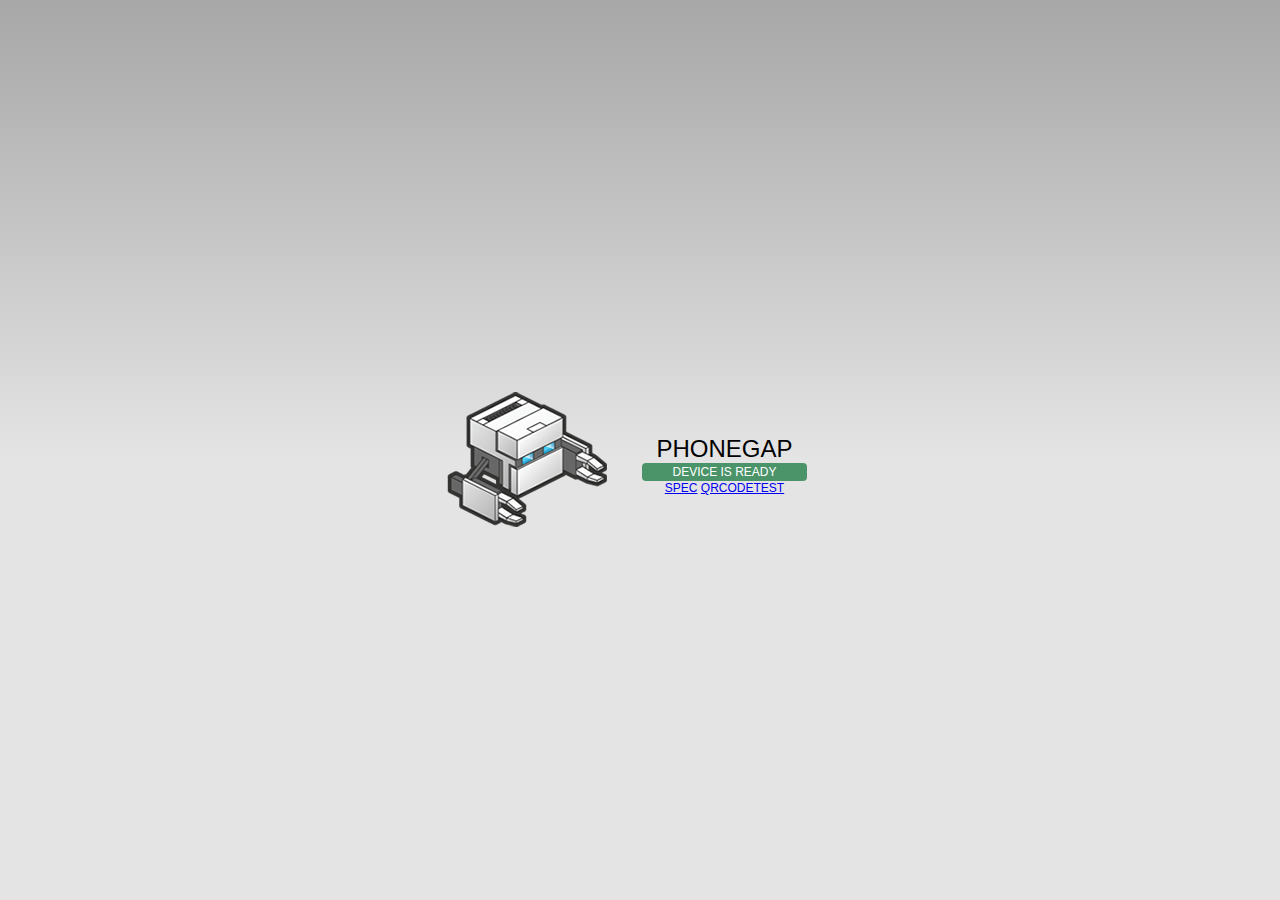
==== platforms/android/assets/www/index.html @ 2355ffbe "Barcodescanner" ====
<!DOCTYPE html>
<!--
    Copyright (c) 2012-2014 Adobe Systems Incorporated. All rights reserved.

    Licensed to the Apache Software Foundation (ASF) under one
    or more contributor license agreements.  See the NOTICE file
    distributed with this work for additional information
    regarding copyright ownership.  The ASF licenses this file
    to you under the Apache License, Version 2.0 (the
    "License"); you may not use this file except in compliance
    with the License.  You may obtain a copy of the License at

    http://www.apache.org/licenses/LICENSE-2.0

    Unless required by applicable law or agreed to in writing,
    software distributed under the License is distributed on an
    "AS IS" BASIS, WITHOUT WARRANTIES OR CONDITIONS OF ANY
     KIND, either express or implied.  See the License for the
    specific language governing permissions and limitations
    under the License.
-->
<html>
    <head>
        <meta charset="utf-8" />
        <meta name="format-detection" content="telephone=no" />
        <meta name="msapplication-tap-highlight" content="no" />
        <!-- WARNING: for iOS 7, remove the width=device-width and height=device-height attributes. See https://issues.apache.org/jira/browse/CB-4323 -->
        <meta name="viewport" content="user-scalable=no, initial-scale=1, maximum-scale=1, minimum-scale=1, width=device-width, height=device-height, target-densitydpi=device-dpi" />
        <link rel="stylesheet" type="text/css" href="css/index.css" />
        <title>Hello World</title>
    </head>
    <body>
        <div class="app">
            <h1>PhoneGap</h1>
            <div id="deviceready" class="blink">
                <p class="event listening">Connecting to Device</p>
                <p class="event received">Device is Ready</p>
            </div>
            <a href="spec.html">Spec</a>
            <a href="qrtest.html">QRcodetest</a>
        </div>
        <script type="text/javascript" src="cordova.js"></script>
        <script type="text/javascript" src="js/index.js"></script>
        <script type="text/javascript">
            app.initialize();
        </script>
    </body>
</html>
---- platforms/android/assets/www/css/index.css ----
/*
 * Licensed to the Apache Software Foundation (ASF) under one
 * or more contributor license agreements.  See the NOTICE file
 * distributed with this work for additional information
 * regarding copyright ownership.  The ASF licenses this file
 * to you under the Apache License, Version 2.0 (the
 * "License"); you may not use this file except in compliance
 * with the License.  You may obtain a copy of the License at
 *
 * http://www.apache.org/licenses/LICENSE-2.0
 *
 * Unless required by applicable law or agreed to in writing,
 * software distributed under the License is distributed on an
 * "AS IS" BASIS, WITHOUT WARRANTIES OR CONDITIONS OF ANY
 * KIND, either express or implied.  See the License for the
 * specific language governing permissions and limitations
 * under the License.
 */
* {
    -webkit-tap-highlight-color: rgba(0,0,0,0); /* make transparent link selection, adjust last value opacity 0 to 1.0 */
}

body {
    -webkit-touch-callout: none;                /* prevent callout to copy image, etc when tap to hold */
    -webkit-text-size-adjust: none;             /* prevent webkit from resizing text to fit */
    -webkit-user-select: none;                  /* prevent copy paste, to allow, change 'none' to 'text' */
    background-color:#E4E4E4;
    background-image:linear-gradient(top, #A7A7A7 0%, #E4E4E4 51%);
    background-image:-webkit-linear-gradient(top, #A7A7A7 0%, #E4E4E4 51%);
    background-image:-ms-linear-gradient(top, #A7A7A7 0%, #E4E4E4 51%);
    background-image:-webkit-gradient(
        linear,
        left top,
        left bottom,
        color-stop(0, #A7A7A7),
        color-stop(0.51, #E4E4E4)
    );
    background-attachment:fixed;
    font-family:'HelveticaNeue-Light', 'HelveticaNeue', Helvetica, Arial, sans-serif;
    font-size:12px;
    height:100%;
    margin:0px;
    padding:0px;
    text-transform:uppercase;
    width:100%;
}

/* Portrait layout (default) */
.app {
    background:url(../img/logo.png) no-repeat center top; /* 170px x 200px */
    position:absolute;             /* position in the center of the screen */
    left:50%;
    top:50%;
    height:50px;                   /* text area height */
    width:225px;                   /* text area width */
    text-align:center;
    padding:180px 0px 0px 0px;     /* image height is 200px (bottom 20px are overlapped with text) */
    margin:-115px 0px 0px -112px;  /* offset vertical: half of image height and text area height */
                                   /* offset horizontal: half of text area width */
}

/* Landscape layout (with min-width) */
@media screen and (min-aspect-ratio: 1/1) and (min-width:400px) {
    .app {
        background-position:left center;
        padding:75px 0px 75px 170px;  /* padding-top + padding-bottom + text area = image height */
        margin:-90px 0px 0px -198px;  /* offset vertical: half of image height */
                                      /* offset horizontal: half of image width and text area width */
    }
}

h1 {
    font-size:24px;
    font-weight:normal;
    margin:0px;
    overflow:visible;
    padding:0px;
    text-align:center;
}

.event {
    border-radius:4px;
    -webkit-border-radius:4px;
    color:#FFFFFF;
    font-size:12px;
    margin:0px 30px;
    padding:2px 0px;
}

.event.listening {
    background-color:#333333;
    display:block;
}

.event.received {
    background-color:#4B946A;
    display:none;
}

@keyframes fade {
    from { opacity: 1.0; }
    50% { opacity: 0.4; }
    to { opacity: 1.0; }
}
 
@-webkit-keyframes fade {
    from { opacity: 1.0; }
    50% { opacity: 0.4; }
    to { opacity: 1.0; }
}
 
.blink {
    animation:fade 3000ms infinite;
    -webkit-animation:fade 3000ms infinite;
}
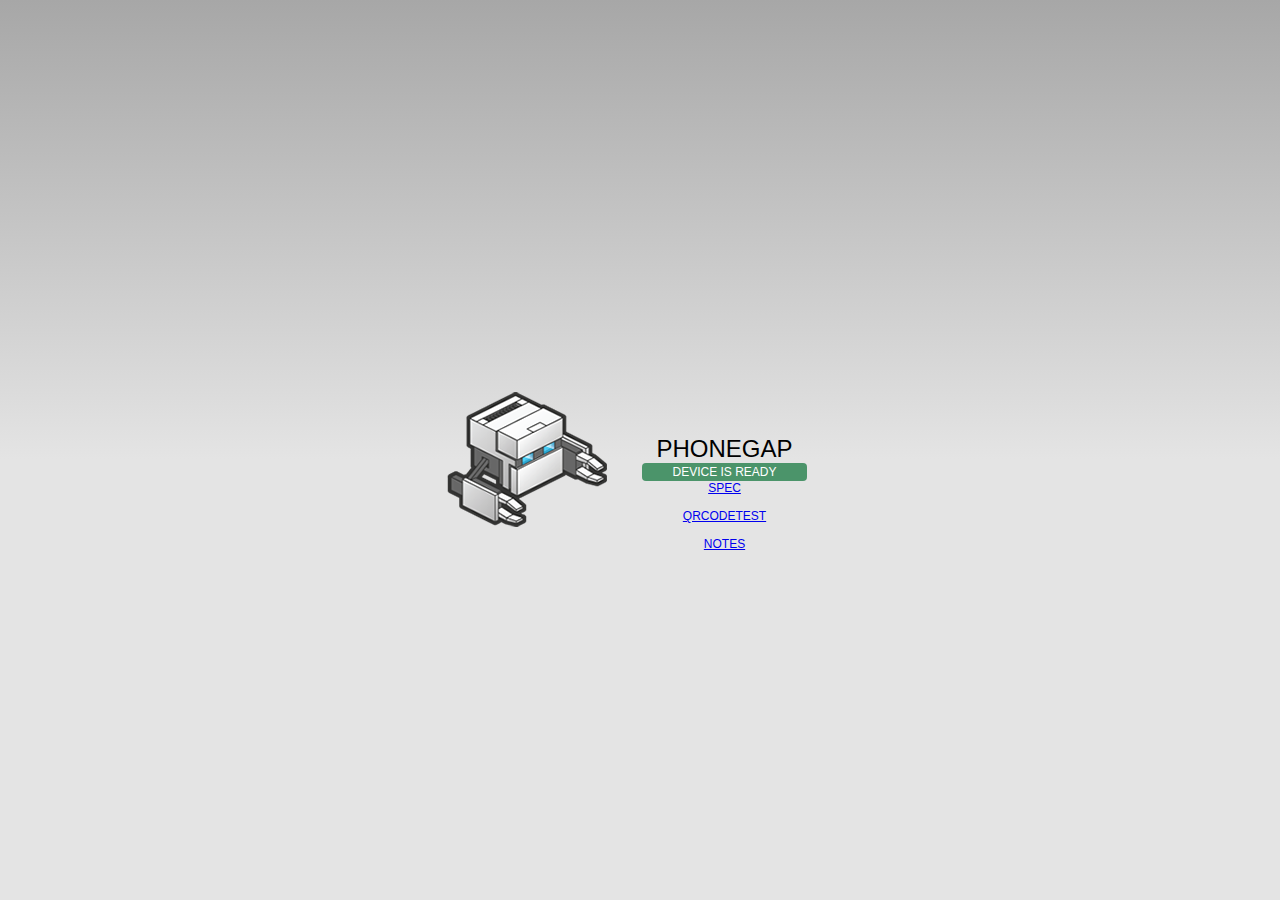
==== commit 91dfc128: "Barcodescanner" ====
--- a/platforms/android/assets/www/index.html
+++ b/platforms/android/assets/www/index.html
@@ -37,7 +37,10 @@
                 <p class="event received">Device is Ready</p>
             </div>
             <a href="spec.html">Spec</a>
+            <br /><br />
             <a href="qrtest.html">QRcodetest</a>
+            <br /><br />
+            <a href="notes.html">Notes</a>
         </div>
         <script type="text/javascript" src="cordova.js"></script>
         <script type="text/javascript" src="js/index.js"></script>
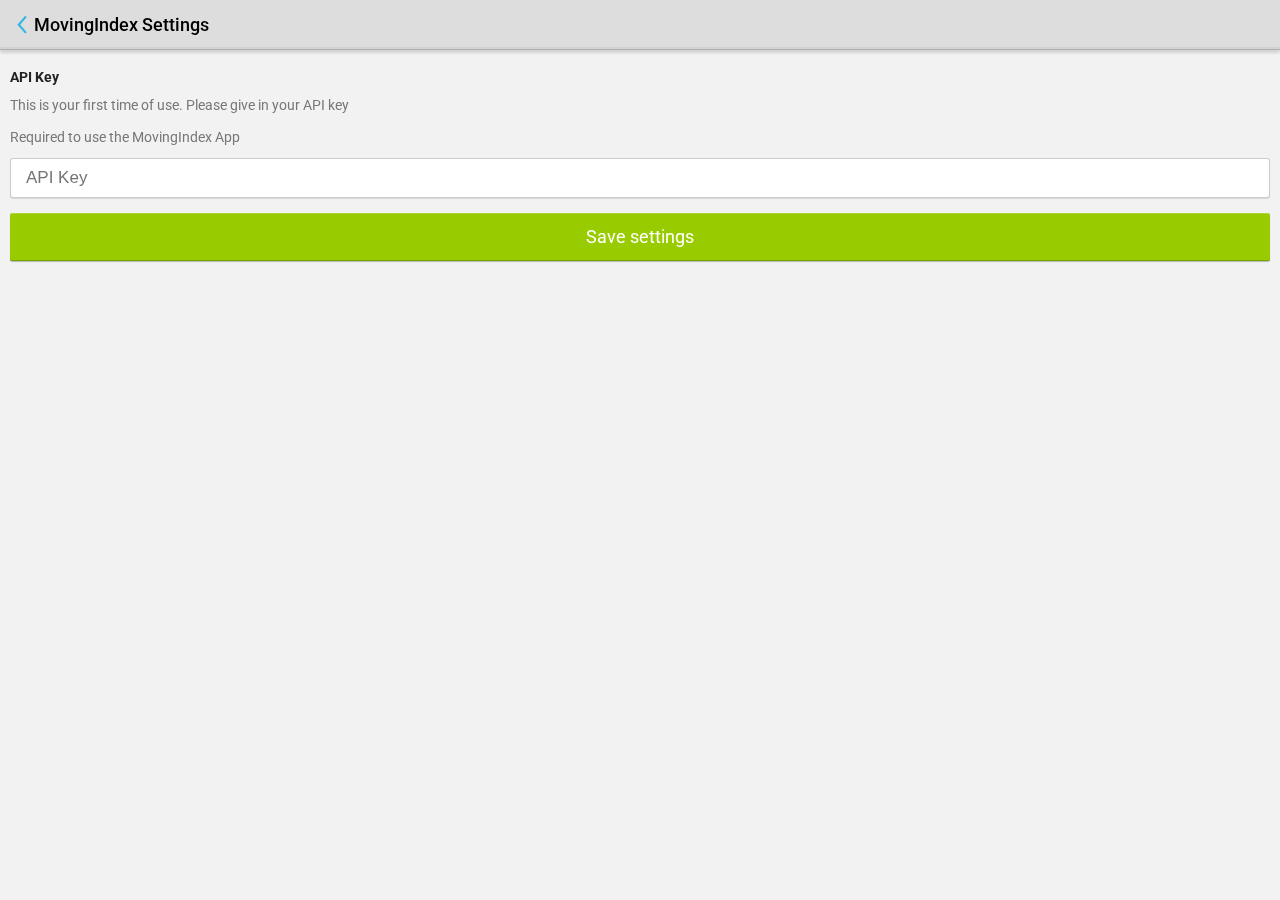
==== commit b0c76fb5: "New JS" ====
--- a/platforms/android/assets/www/index.html
+++ b/platforms/android/assets/www/index.html
@@ -1,51 +1,160 @@
 <!DOCTYPE html>
-<!--
-    Copyright (c) 2012-2014 Adobe Systems Incorporated. All rights reserved.
+<html>
+<head>
+    <meta charset="utf-8">
+    <title>MovingIndex</title>
+    <meta name="viewport" content="initial-scale=1, maximum-scale=1, user-scalable=no, minimal-ui">
+    <meta name="apple-mobile-web-app-capable" content="yes">
+    <meta name="apple-mobile-web-app-status-bar-style" content="black">
 
-    Licensed to the Apache Software Foundation (ASF) under one
-    or more contributor license agreements.  See the NOTICE file
-    distributed with this work for additional information
-    regarding copyright ownership.  The ASF licenses this file
-    to you under the Apache License, Version 2.0 (the
-    "License"); you may not use this file except in compliance
-    with the License.  You may obtain a copy of the License at
+    <!-- Roboto -->
+    <link rel="stylesheet" href="//fonts.googleapis.com/css?family=Roboto:400,500,700">
 
-    http://www.apache.org/licenses/LICENSE-2.0
+    <link rel="stylesheet" href="css/ratchet.min.css">
+    <link rel="stylesheet" href="css/ratchet-theme-android.min.css">
+    <link rel="stylesheet" href="css/app.css">
 
-    Unless required by applicable law or agreed to in writing,
-    software distributed under the License is distributed on an
-    "AS IS" BASIS, WITHOUT WARRANTIES OR CONDITIONS OF ANY
-     KIND, either express or implied.  See the License for the
-    specific language governing permissions and limitations
-    under the License.
--->
-<html>
-    <head>
-        <meta charset="utf-8" />
-        <meta name="format-detection" content="telephone=no" />
-        <meta name="msapplication-tap-highlight" content="no" />
-        <!-- WARNING: for iOS 7, remove the width=device-width and height=device-height attributes. See https://issues.apache.org/jira/browse/CB-4323 -->
-        <meta name="viewport" content="user-scalable=no, initial-scale=1, maximum-scale=1, minimum-scale=1, width=device-width, height=device-height, target-densitydpi=device-dpi" />
-        <link rel="stylesheet" type="text/css" href="css/index.css" />
-        <title>Hello World</title>
-    </head>
-    <body>
-        <div class="app">
-            <h1>PhoneGap</h1>
-            <div id="deviceready" class="blink">
-                <p class="event listening">Connecting to Device</p>
-                <p class="event received">Device is Ready</p>
-            </div>
-            <a href="spec.html">Spec</a>
-            <br /><br />
-            <a href="qrtest.html">QRcodetest</a>
-            <br /><br />
-            <a href="notes.html">Notes</a>
-        </div>
-        <script type="text/javascript" src="cordova.js"></script>
-        <script type="text/javascript" src="js/index.js"></script>
-        <script type="text/javascript">
-            app.initialize();
-        </script>
-    </body>
+
+    <script src="js/ratchet.min.js"></script>
+    <script src="js/jquery-2.1.3.min.js"></script>
+    <script type="text/javascript" src="cordova.js"></script>
+
+</head>
+<body>
+<header class="bar bar-nav">
+    <a class="icon icon-compose pull-right" href="new.html"></a>
+    <h1 class="title">
+        <span class="icon icon-movingindex"></span>
+        MovingIndex
+    </h1>
+</header>
+
+<div class="content">
+
+    <ul class="table-view" id="list_of_events">
+        <li class="table-view-cell media" id="scan_option">
+            <a class="navigate-right"  onclick="scanCode();" data-ignore="push">
+                <span class="media-object pull-left icon icon-code"></span>
+                <div class="media-body">
+                    Scan QR code
+                </div>
+            </a>
+        </li>
+        <li class="table-view-cell media" id="settings_option">
+            <a class="navigate-right" href="#settingsModal">
+                <span class="media-object pull-left icon icon-gear"></span>
+                <div class="media-body">
+                    Settings
+                </div>
+            </a>
+        </li>
+    </ul>
+</div>
+
+<!-- Settings modal -->
+<div id="settingsModal" class="modal">
+    <header class="bar bar-nav">
+        <a class="icon icon-left pull-left" href="#settingsModal"></a>
+        <h1 class="title">MovingIndex Settings</h1>
+    </header>
+
+    <div class="content">
+        <form class="content-padded">
+            <h5>API Key</h5>
+            <p id="apikeyreq" style="display: none;">This is your first time of use. Please give in your API key</p>
+            <p>Required to use the MovingIndex App</p>
+            <input type="text" placeholder="API Key" id="settings_apikey">
+            <a class="btn btn-positive btn-block" id="savesettings">Save settings</a>
+        </form>
+    </div>
+</div><!-- /.modal -->
+
+
+
+
+
+
+<!-- Compose modal -->
+<div id="scanResultsModal" class="modal">
+    <header class="bar bar-nav">
+        <a class="icon icon-left pull-left" href="#scanResultsModal"></a>
+        <h1 class="title">MovingIndex Svcan Results</h1>
+    </header>
+
+    <div class="content">
+        <form class="content-padded">
+            <div id="qresults"></div>
+        </form>
+    </div>
+</div><!-- /.modal -->
+
+<script type="text/javascript" src="js/index.js"></script>
+<script type="text/javascript">
+    app.initialize();
+
+
+
+    var scanSuccess = function(result) {
+        var textFormats = "QR_CODE DATA_MATRIX";
+        var productFormats = "UPC_E UPC_A EAN_8 EAN_13";
+
+        if (result.cancelled) {
+            return;
+        }
+        //alert("Scanned Code: " + result.text + ". Format: " + result.format);
+
+        $('#qresults').html("Scanned Code: " + result.text + ". Format: " + result.format);
+        $('#scanResultsModal').addClass('active');
+
+        if (textFormats.match(result.format)) {
+            var scanVal = result.text;
+            if (scanVal.indexOf("http") === 0) {
+                navigator.notification.confirm(
+                        '(1) Open in Browser\n(2) Cancel',
+                        function (b) {
+                            if (b === 1) {
+                                window.plugins.childBrowser.openExternal(scanVal);
+                            }
+                        },
+                        result.text,
+                        '1, 2'
+                );
+            } else {
+                navigator.notification.alert(
+                        result.text,
+                        function (){},
+                        'Scan Value:',
+                        'Done'
+                );
+            }
+        } else if (productFormats.match(result.format)) {
+            //alert("Found Product Code: " + result.text  + ". Format: " + result.format);
+            navigator.notification.confirm(
+                    '(1) Look Up Product\n(2) Cancel',
+                    function (b) {
+                        if (b === 1) {
+                            // This is an example url with query - substitute your own here
+                            var searchUrl = "http://example.com/urserver/search.pl?q=" + result.text;
+                            window.plugins.childBrowser.showWebPage(searchUrl);
+                        }
+                    },
+                    result.text,
+                    '1, 2'
+            );
+        } else {
+            alert("Scan format : " + result.format +
+            " not supported. Scan value: " + result.text);
+        }
+    };
+
+    var scanCode = function() {
+        cordova.plugins.barcodeScanner.scan(
+        scanSuccess,
+        function(error) {
+            alert("Scan failed: " + error);
+        });
+    };
+</script>
+
+</body>
 </html>
--- a/platforms/android/assets/www/css/ratchet.min.css
+++ b/platforms/android/assets/www/css/ratchet.min.css
@@ -0,0 +1,9 @@
+/*!
+ * =====================================================
+ * Ratchet v2.0.2 (http://goratchet.com)
+ * Copyright 2014 Connor Sears
+ * Licensed under MIT (https://github.com/twbs/ratchet/blob/master/LICENSE)
+ *
+ * v2.0.2 designed by @connors.
+ * =====================================================
+ *//*! normalize.css v3.0.1 | MIT License | git.io/normalize */html{font-family:sans-serif;-webkit-text-size-adjust:100%;-ms-text-size-adjust:100%}body{margin:0}article,aside,details,figcaption,figure,footer,header,hgroup,main,nav,section,summary{display:block}audio,canvas,progress,video{display:inline-block;vertical-align:baseline}audio:not([controls]){display:none;height:0}[hidden],template{display:none}a{background:0 0}a:active,a:hover{outline:0}abbr[title]{border-bottom:1px dotted}b,strong{font-weight:700}dfn{font-style:italic}h1{margin:.67em 0}mark{color:#000;background:#ff0}small{font-size:80%}sub,sup{position:relative;font-size:75%;line-height:0;vertical-align:baseline}sup{top:-.5em}sub{bottom:-.25em}img{border:0}svg:not(:root){overflow:hidden}figure{margin:1em 40px}hr{height:0;-moz-box-sizing:content-box;box-sizing:content-box}pre{overflow:auto}code,kbd,pre,samp{font-family:monospace,monospace;font-size:1em}button,input,optgroup,select,textarea{margin:0;font:inherit;color:inherit}button{overflow:visible}button,select{text-transform:none}button,html input[type=button],input[type=reset],input[type=submit]{-webkit-appearance:button;cursor:pointer}button[disabled],html input[disabled]{cursor:default}button::-moz-focus-inner,input::-moz-focus-inner{padding:0;border:0}input{line-height:normal}input[type=checkbox],input[type=radio]{box-sizing:border-box;padding:0}input[type=number]::-webkit-inner-spin-button,input[type=number]::-webkit-outer-spin-button{height:auto}input[type=search]::-webkit-search-cancel-button,input[type=search]::-webkit-search-decoration{-webkit-appearance:none}fieldset{padding:.35em .625em .75em;margin:0 2px;border:1px solid silver}legend{padding:0;border:0}textarea{overflow:auto}optgroup{font-weight:700}table{border-spacing:0;border-collapse:collapse}td,th{padding:0}*{-webkit-box-sizing:border-box;-moz-box-sizing:border-box;box-sizing:border-box}body{position:fixed;top:0;right:0;bottom:0;left:0;font-family:"Helvetica Neue",Helvetica,sans-serif;font-size:17px;line-height:21px;color:#000;background-color:#fff}a{color:#428bca;text-decoration:none;-webkit-tap-highlight-color:transparent}a:active{color:#3071a9}.content{position:absolute;top:0;right:0;bottom:0;left:0;overflow:auto;-webkit-overflow-scrolling:touch;background-color:#fff}.content>*{-webkit-transform:translateZ(0);-ms-transform:translateZ(0);transform:translateZ(0)}.bar-nav~.content{padding-top:44px}.bar-header-secondary~.content{padding-top:88px}.bar-footer~.content{padding-bottom:44px}.bar-footer-secondary~.content{padding-bottom:88px}.bar-tab~.content{padding-bottom:50px}.bar-footer-secondary-tab~.content{padding-bottom:94px}.content-padded{margin:10px}.pull-left{float:left}.pull-right{float:right}.clearfix:after,.clearfix:before{display:table;content:" "}.clearfix:after{clear:both}h1,h2,h3,h4,h5,h6{margin-top:0;margin-bottom:10px;line-height:1}.h1,h1{font-size:36px}.h2,h2{font-size:30px}.h3,h3{font-size:24px}.h4,h4{font-size:18px}.h5,h5{margin-top:20px;font-size:14px}.h6,h6{margin-top:20px;font-size:12px}p{margin-top:0;margin-bottom:10px;font-size:14px;color:#777}.btn{position:relative;display:inline-block;padding:6px 8px 7px;margin-bottom:0;font-size:12px;font-weight:400;line-height:1;color:#333;text-align:center;white-space:nowrap;vertical-align:top;cursor:pointer;background-color:#fff;border:1px solid #ccc;border-radius:3px}.btn.active,.btn:active{color:inherit;background-color:#ccc}.btn.disabled,.btn:disabled{opacity:.6}.btn-primary{color:#fff;background-color:#428bca;border:1px solid #428bca}.btn-primary.active,.btn-primary:active{color:#fff;background-color:#3071a9;border:1px solid #3071a9}.btn-positive{color:#fff;background-color:#5cb85c;border:1px solid #5cb85c}.btn-positive.active,.btn-positive:active{color:#fff;background-color:#449d44;border:1px solid #449d44}.btn-negative{color:#fff;background-color:#d9534f;border:1px solid #d9534f}.btn-negative.active,.btn-negative:active{color:#fff;background-color:#c9302c;border:1px solid #c9302c}.btn-outlined{background-color:transparent}.btn-outlined.btn-primary{color:#428bca}.btn-outlined.btn-positive{color:#5cb85c}.btn-outlined.btn-negative{color:#d9534f}.btn-outlined.btn-negative:active,.btn-outlined.btn-positive:active,.btn-outlined.btn-primary:active{color:#fff}.btn-link{padding-top:6px;padding-bottom:6px;color:#428bca;background-color:transparent;border:0}.btn-link.active,.btn-link:active{color:#3071a9;background-color:transparent}.btn-block{display:block;width:100%;padding:15px 0;margin-bottom:10px;font-size:18px}input[type=button],input[type=reset],input[type=submit]{width:100%}.btn .badge{margin:-2px -4px -2px 4px;font-size:12px;background-color:rgba(0,0,0,.15)}.btn .badge-inverted,.btn:active .badge-inverted{background-color:transparent}.btn-negative:active .badge-inverted,.btn-positive:active .badge-inverted,.btn-primary:active .badge-inverted{color:#fff}.btn-block .badge{position:absolute;right:0;margin-right:10px}.btn .icon{font-size:inherit}.bar{position:fixed;right:0;left:0;z-index:10;height:44px;padding-right:10px;padding-left:10px;background-color:#fff;border-bottom:1px solid #ddd;-webkit-backface-visibility:hidden;backface-visibility:hidden}.bar-header-secondary{top:44px}.bar-footer{bottom:0}.bar-footer-secondary{bottom:44px}.bar-footer-secondary-tab{bottom:50px}.bar-footer,.bar-footer-secondary,.bar-footer-secondary-tab{border-top:1px solid #ddd;border-bottom:0}.bar-nav{top:0}.title{position:absolute;display:block;width:100%;padding:0;margin:0 -10px;font-size:17px;font-weight:500;line-height:44px;color:#000;text-align:center;white-space:nowrap}.title a{color:inherit}.bar-tab{bottom:0;display:table;width:100%;height:50px;padding:0;table-layout:fixed;border-top:1px solid #ddd;border-bottom:0}.bar-tab .tab-item{display:table-cell;width:1%;height:50px;color:#929292;text-align:center;vertical-align:middle}.bar-tab .tab-item.active,.bar-tab .tab-item:active{color:#428bca}.bar-tab .tab-item .icon{top:3px;width:24px;height:24px;padding-top:0;padding-bottom:0}.bar-tab .tab-item .icon~.tab-label{display:block;font-size:11px}.bar .btn{position:relative;top:7px;z-index:20;padding:6px 12px 7px;margin-top:0;font-weight:400}.bar .btn.pull-right{margin-left:10px}.bar .btn.pull-left{margin-right:10px}.bar .btn-link{top:0;padding:0;font-size:16px;line-height:44px;color:#428bca;border:0}.bar .btn-link.active,.bar .btn-link:active{color:#3071a9}.bar .btn-block{top:6px;padding:7px 0;margin-bottom:0;font-size:16px}.bar .btn-nav.pull-left{margin-left:-5px}.bar .btn-nav.pull-left .icon-left-nav{margin-right:-3px}.bar .btn-nav.pull-right{margin-right:-5px}.bar .btn-nav.pull-right .icon-right-nav{margin-left:-3px}.bar .icon{position:relative;z-index:20;padding-top:10px;padding-bottom:10px;font-size:24px}.bar .btn .icon{top:3px;padding:0}.bar .title .icon{padding:0}.bar .title .icon.icon-caret{top:4px;margin-left:-5px}.bar input[type=search]{height:29px;margin:6px 0}.bar .segmented-control{top:7px;margin:0 auto}.badge{display:inline-block;padding:2px 9px 3px;font-size:12px;line-height:1;color:#333;background-color:rgba(0,0,0,.15);border-radius:100px}.badge.badge-inverted{padding:0 5px 0 0;background-color:transparent}.badge-primary{color:#fff;background-color:#428bca}.badge-primary.badge-inverted{color:#428bca}.badge-positive{color:#fff;background-color:#5cb85c}.badge-positive.badge-inverted{color:#5cb85c}.badge-negative{color:#fff;background-color:#d9534f}.badge-negative.badge-inverted{color:#d9534f}.card{margin:10px;overflow:hidden;background-color:#fff;border:1px solid #ddd;border-radius:6px}.card .table-view{margin-bottom:0;border-top:0;border-bottom:0}.card .table-view .table-view-divider:first-child{top:0;border-top-left-radius:6px;border-top-right-radius:6px}.card .table-view .table-view-divider:last-child{border-bottom-right-radius:6px;border-bottom-left-radius:6px}.card .table-view-cell:last-child{border-bottom:0}.table-view{padding-left:0;margin-top:0;margin-bottom:15px;list-style:none;background-color:#fff;border-top:1px solid #ddd;border-bottom:1px solid #ddd}.table-view-cell{position:relative;padding:11px 65px 11px 15px;overflow:hidden;border-bottom:1px solid #ddd}.table-view-cell:last-child{border-bottom:0}.table-view-cell>a:not(.btn){position:relative;display:block;padding:inherit;margin:-11px -65px -11px -15px;overflow:hidden;color:inherit}.table-view-cell>a:not(.btn):active{background-color:#eee}.table-view-cell p{margin-bottom:0}.table-view-divider{padding-top:6px;padding-bottom:6px;padding-left:15px;margin-top:-1px;margin-left:0;font-weight:500;color:#999;background-color:#fafafa;border-top:1px solid #ddd;border-bottom:1px solid #ddd}.table-view .media,.table-view .media-body{overflow:hidden}.table-view .media-object.pull-left{margin-right:10px}.table-view .media-object.pull-right{margin-left:10px}.table-view-cell>.badge,.table-view-cell>.btn,.table-view-cell>.toggle,.table-view-cell>a>.badge,.table-view-cell>a>.btn,.table-view-cell>a>.toggle{position:absolute;top:50%;right:15px;-webkit-transform:translateY(-50%);-ms-transform:translateY(-50%);transform:translateY(-50%)}.table-view-cell .navigate-left>.badge,.table-view-cell .navigate-left>.btn,.table-view-cell .navigate-left>.toggle,.table-view-cell .navigate-right>.badge,.table-view-cell .navigate-right>.btn,.table-view-cell .navigate-right>.toggle,.table-view-cell .push-left>.badge,.table-view-cell .push-left>.btn,.table-view-cell .push-left>.toggle,.table-view-cell .push-right>.badge,.table-view-cell .push-right>.btn,.table-view-cell .push-right>.toggle,.table-view-cell>a .navigate-left>.badge,.table-view-cell>a .navigate-left>.btn,.table-view-cell>a .navigate-left>.toggle,.table-view-cell>a .navigate-right>.badge,.table-view-cell>a .navigate-right>.btn,.table-view-cell>a .navigate-right>.toggle,.table-view-cell>a .push-left>.badge,.table-view-cell>a .push-left>.btn,.table-view-cell>a .push-left>.toggle,.table-view-cell>a .push-right>.badge,.table-view-cell>a .push-right>.btn,.table-view-cell>a .push-right>.toggle{right:35px}.content>.table-view:first-child{margin-top:15px}button,input,select,textarea{font-family:"Helvetica Neue",Helvetica,sans-serif;font-size:17px}input[type=color],input[type=date],input[type=datetime-local],input[type=datetime],input[type=email],input[type=month],input[type=number],input[type=password],input[type=search],input[type=tel],input[type=text],input[type=time],input[type=url],input[type=week],select,textarea{width:100%;height:35px;-webkit-appearance:none;padding:0 15px;margin-bottom:15px;line-height:21px;background-color:#fff;border:1px solid #ddd;border-radius:3px;outline:0}input[type=search]{-webkit-box-sizing:border-box;-moz-box-sizing:border-box;box-sizing:border-box;padding:0 10px;font-size:16px;border-radius:20px}input[type=search]:focus{text-align:left}textarea{height:auto}select{height:auto;font-size:14px;background-color:#f8f8f8;-webkit-box-shadow:inset 0 1px 1px rgba(0,0,0,.1);box-shadow:inset 0 1px 1px rgba(0,0,0,.1)}.input-group{background-color:#fff}.input-group input,.input-group textarea{margin-bottom:0;background-color:transparent;border-top:0;border-right:0;border-left:0;border-radius:0;-webkit-box-shadow:none;box-shadow:none}.input-row{height:35px;overflow:hidden;border-bottom:1px solid #ddd}.input-row label{float:left;width:35%;padding:8px 15px;font-family:"Helvetica Neue",Helvetica,sans-serif;line-height:1.1}.input-row input{float:right;width:65%;padding-left:0;margin-bottom:0;border:0}.segmented-control{position:relative;display:table;overflow:hidden;font-size:12px;font-weight:400;background-color:#fff;border:1px solid #ccc;border-radius:3px}.segmented-control .control-item{display:table-cell;width:1%;padding-top:6px;padding-bottom:7px;overflow:hidden;line-height:1;color:#333;text-align:center;text-overflow:ellipsis;white-space:nowrap;border-left:1px solid #ccc}.segmented-control .control-item:first-child{border-left-width:0}.segmented-control .control-item:active{background-color:#eee}.segmented-control .control-item.active{background-color:#ccc}.segmented-control-primary{border-color:#428bca}.segmented-control-primary .control-item{color:#428bca;border-color:inherit}.segmented-control-primary .control-item:active{background-color:#cde1f1}.segmented-control-primary .control-item.active{color:#fff;background-color:#428bca}.segmented-control-positive{border-color:#5cb85c}.segmented-control-positive .control-item{color:#5cb85c;border-color:inherit}.segmented-control-positive .control-item:active{background-color:#d8eed8}.segmented-control-positive .control-item.active{color:#fff;background-color:#5cb85c}.segmented-control-negative{border-color:#d9534f}.segmented-control-negative .control-item{color:#d9534f;border-color:inherit}.segmented-control-negative .control-item:active{background-color:#f9e2e2}.segmented-control-negative .control-item.active{color:#fff;background-color:#d9534f}.control-content{display:none}.control-content.active{display:block}.popover{position:fixed;top:55px;left:50%;z-index:20;display:none;width:280px;margin-left:-140px;background-color:#fff;border-radius:6px;-webkit-box-shadow:0 0 15px rgba(0,0,0,.1);box-shadow:0 0 15px rgba(0,0,0,.1);opacity:0;-webkit-transition:all .25s linear;-moz-transition:all .25s linear;transition:all .25s linear;-webkit-transform:translate3d(0,-15px,0);-ms-transform:translate3d(0,-15px,0);transform:translate3d(0,-15px,0)}.popover:before{position:absolute;top:-15px;left:50%;width:0;height:0;margin-left:-15px;content:'';border-right:15px solid transparent;border-bottom:15px solid #fff;border-left:15px solid transparent}.popover.visible{opacity:1;-webkit-transform:translate3d(0,0,0);-ms-transform:translate3d(0,0,0);transform:translate3d(0,0,0)}.popover .bar~.table-view{padding-top:44px}.backdrop{position:fixed;top:0;right:0;bottom:0;left:0;z-index:15;background-color:rgba(0,0,0,.3)}.popover .btn-block{margin-bottom:5px}.popover .btn-block:last-child{margin-bottom:0}.popover .bar-nav{border-bottom:1px solid #ddd;border-top-left-radius:12px;border-top-right-radius:12px;-webkit-box-shadow:none;box-shadow:none}.popover .table-view{max-height:300px;margin-bottom:0;overflow:auto;-webkit-overflow-scrolling:touch;background-color:#fff;border-top:0;border-bottom:0;border-radius:6px}.modal{position:fixed;top:0;z-index:11;width:100%;min-height:100%;overflow:hidden;background-color:#fff;opacity:0;-webkit-transition:-webkit-transform .25s,opacity 1ms .25s;-moz-transition:-moz-transform .25s,opacity 1ms .25s;transition:transform .25s,opacity 1ms .25s;-webkit-transform:translate3d(0,100%,0);-ms-transform:translate3d(0,100%,0);transform:translate3d(0,100%,0)}.modal.active{height:100%;opacity:1;-webkit-transition:-webkit-transform .25s;-moz-transition:-moz-transform .25s;transition:transform .25s;-webkit-transform:translate3d(0,0,0);-ms-transform:translate3d(0,0,0);transform:translate3d(0,0,0)}.slider{width:100%;overflow:hidden;background-color:#000}.slider .slide-group{position:relative;font-size:0;white-space:nowrap;-webkit-transition:all 0s linear;-moz-transition:all 0s linear;transition:all 0s linear}.slider .slide-group .slide{display:inline-block;width:100%;height:100%;font-size:14px;vertical-align:top}.toggle{position:relative;display:block;width:74px;height:30px;background-color:#fff;border:2px solid #ddd;border-radius:20px;-webkit-transition-duration:.2s;-moz-transition-duration:.2s;transition-duration:.2s;-webkit-transition-property:background-color,border;-moz-transition-property:background-color,border;transition-property:background-color,border}.toggle .toggle-handle{position:absolute;top:-1px;left:-1px;z-index:2;width:28px;height:28px;background-color:#fff;border:1px solid #ddd;border-radius:100px;-webkit-transition-duration:.2s;-moz-transition-duration:.2s;transition-duration:.2s;-webkit-transition-property:-webkit-transform,border,width;-moz-transition-property:-moz-transform,border,width;transition-property:transform,border,width}.toggle:before{position:absolute;top:3px;right:11px;font-size:13px;color:#999;text-transform:uppercase;content:"Off"}.toggle.active{background-color:#5cb85c;border:2px solid #5cb85c}.toggle.active .toggle-handle{border-color:#5cb85c;-webkit-transform:translate3d(44px,0,0);-ms-transform:translate3d(44px,0,0);transform:translate3d(44px,0,0)}.toggle.active:before{right:auto;left:15px;color:#fff;content:"On"}.toggle input[type=checkbox]{display:none}.content.fade{left:0;opacity:0}.content.fade.in{opacity:1}.content.sliding{z-index:2;-webkit-transition:-webkit-transform .4s;-moz-transition:-moz-transform .4s;transition:transform .4s;-webkit-transform:translate3d(0,0,0);-ms-transform:translate3d(0,0,0);transform:translate3d(0,0,0)}.content.sliding.left{z-index:1;-webkit-transform:translate3d(-100%,0,0);-ms-transform:translate3d(-100%,0,0);transform:translate3d(-100%,0,0)}.content.sliding.right{z-index:3;-webkit-transform:translate3d(100%,0,0);-ms-transform:translate3d(100%,0,0);transform:translate3d(100%,0,0)}.navigate-left:after,.navigate-right:after,.push-left:after,.push-right:after{position:absolute;top:50%;display:inline-block;font-family:Ratchicons;font-size:inherit;line-height:1;color:#bbb;text-decoration:none;-webkit-transform:translateY(-50%);-ms-transform:translateY(-50%);transform:translateY(-50%);-webkit-font-smoothing:antialiased}.navigate-left:after,.push-left:after{left:15px;content:'\e822'}.navigate-right:after,.push-right:after{right:15px;content:'\e826'}@font-face{font-family:Ratchicons;font-style:normal;font-weight:400;src:url(../fonts/ratchicons.eot);src:url(../fonts/ratchicons.eot?#iefix) format("embedded-opentype"),url(../fonts/ratchicons.woff) format("woff"),url(../fonts/ratchicons.ttf) format("truetype"),url(../fonts/ratchicons.svg#svgFontName) format("svg")}.icon{display:inline-block;font-family:Ratchicons;font-size:24px;line-height:1;text-decoration:none;-webkit-font-smoothing:antialiased}.icon-back:before{content:'\e80a'}.icon-bars:before{content:'\e80e'}.icon-caret:before{content:'\e80f'}.icon-check:before{content:'\e810'}.icon-close:before{content:'\e811'}.icon-code:before{content:'\e812'}.icon-compose:before{content:'\e813'}.icon-download:before{content:'\e815'}.icon-edit:before{content:'\e829'}.icon-forward:before{content:'\e82a'}.icon-gear:before{content:'\e821'}.icon-home:before{content:'\e82b'}.icon-info:before{content:'\e82c'}.icon-list:before{content:'\e823'}.icon-more-vertical:before{content:'\e82e'}.icon-more:before{content:'\e82f'}.icon-pages:before{content:'\e824'}.icon-pause:before{content:'\e830'}.icon-person:before{content:'\e832'}.icon-play:before{content:'\e816'}.icon-plus:before{content:'\e817'}.icon-refresh:before{content:'\e825'}.icon-search:before{content:'\e819'}.icon-share:before{content:'\e81a'}.icon-sound:before{content:'\e827'}.icon-sound2:before{content:'\e828'}.icon-sound3:before{content:'\e80b'}.icon-sound4:before{content:'\e80c'}.icon-star-filled:before{content:'\e81b'}.icon-star:before{content:'\e81c'}.icon-stop:before{content:'\e81d'}.icon-trash:before{content:'\e81e'}.icon-up-nav:before{content:'\e81f'}.icon-up:before{content:'\e80d'}.icon-right-nav:before{content:'\e818'}.icon-right:before{content:'\e826'}.icon-down-nav:before{content:'\e814'}.icon-down:before{content:'\e820'}.icon-left-nav:before{content:'\e82d'}.icon-left:before{content:'\e822'}--- a/platforms/android/assets/www/css/ratchet-theme-android.min.css
+++ b/platforms/android/assets/www/css/ratchet-theme-android.min.css
@@ -0,0 +1,9 @@
+/*!
+ * =====================================================
+ * Ratchet v2.0.2 (http://goratchet.com)
+ * Copyright 2014 Connor Sears
+ * Licensed under MIT (https://github.com/twbs/ratchet/blob/master/LICENSE)
+ *
+ * v2.0.2 designed by @connors.
+ * =====================================================
+ */body{font-family:Roboto,sans-serif;font-size:18px;line-height:22px;color:#222}a{color:#33b5e5}a:active{color:#1a9bcb}.content{background-color:#f2f2f2}.bar-nav~.content{padding-top:50px}.bar-header-secondary~.content{padding-top:100px}.bar-tab~.content{padding-top:50px;padding-bottom:0}.bar-footer~.content{padding-bottom:50px}.bar-footer-secondary~.content{padding-bottom:100px}.btn{padding:8px 15px;font-size:14px;color:#222;background-color:#cecece;border:0;border-radius:2px;-webkit-box-shadow:inset 0 -1px 0 rgba(0,0,0,.2),inset 0 1px 0 rgba(255,255,255,.2),0 1px 1px rgba(0,0,0,.25);box-shadow:inset 0 -1px 0 rgba(0,0,0,.2),inset 0 1px 0 rgba(255,255,255,.2),0 1px 1px rgba(0,0,0,.25)}.btn.active,.btn:active{color:#222;background-color:#999;border:0;-webkit-box-shadow:inset 0 -1px 0 rgba(0,0,0,.2),inset 0 1px 0 rgba(255,255,255,.2);box-shadow:inset 0 -1px 0 rgba(0,0,0,.2),inset 0 1px 0 rgba(255,255,255,.2)}.btn-primary{color:#fff;background-color:#33b5e5;border:0}.btn-primary.active,.btn-primary:active{color:#fff;background-color:#1a9bcb;border:0}.btn-positive{color:#fff;background-color:#9c0;border:0}.btn-positive.active,.btn-positive:active{color:#fff;background-color:#739900;border:0}.btn-negative{color:#fff;background-color:#f44;border:0}.btn-negative.active,.btn-negative:active{color:#fff;background-color:#f11;border:0}.btn-outlined{background-color:transparent;border:1px solid #999;-webkit-box-shadow:none;box-shadow:none}.btn-outlined.btn-primary{color:#33b5e5;border:1px solid #33b5e5}.btn-outlined.btn-primary:active{background-color:#33b5e5;border:1px solid #33b5e5}.btn-outlined.btn-positive{color:#9c0;border:1px solid #9c0}.btn-outlined.btn-positive:active{background-color:#9c0;border:1px solid #9c0}.btn-outlined.btn-negative{color:#f44;border:1px solid #f44}.btn-outlined.btn-negative:active{background-color:#f44;border:1px solid #f44}.btn-outlined:active{background-color:#999;border:1px solid #999;-webkit-box-shadow:none;box-shadow:none}.btn-outlined.btn-negative:active,.btn-outlined.btn-positive:active,.btn-outlined.btn-primary:active{color:#fff;-webkit-box-shadow:none;box-shadow:none}.btn-link{color:#33b5e5;background-color:transparent;border:none;-webkit-box-shadow:none;box-shadow:none}.btn-link.active,.btn-link:active{color:#1a9bcb;background-color:transparent;-webkit-box-shadow:none;box-shadow:none}.btn-block{padding:15px 0;font-size:18px}.btn .badge{background-color:rgba(0,0,0,.15)}.btn .badge.badge-inverted{background-color:transparent}.btn:active .badge{color:#fff}.bar{height:50px;background-color:#ddd;border-bottom:1px solid #b1b1b1;-webkit-box-shadow:inset 0 -2px 0 #d2d2d2,0 3px 3px rgba(0,0,0,.07);box-shadow:inset 0 -2px 0 #d2d2d2,0 3px 3px rgba(0,0,0,.07)}.bar.bar-header-secondary{top:50px}.bar.bar-footer-secondary,.bar.bar-footer-secondary-tab{bottom:50px}.bar .bar-footer,.bar .bar-footer-secondary,.bar .bar-footer-secondary-tab{border-top:1px solid #b1b1b1;border-bottom:0;-webkit-box-shadow:inset 0 -2px 0 #33b5e5;box-shadow:inset 0 -2px 0 #33b5e5}.bar-tab{top:0;bottom:auto;height:50px;border-top:0}.bar-tab .tab-item{color:#929292}.bar-tab .tab-item.active{color:#33b5e5;-webkit-box-shadow:inset 0 -2px 0 #33b5e5;box-shadow:inset 0 -2px 0 #33b5e5}.bar-tab .tab-item:active{color:#929292;background-color:#78c6e3}.bar-tab .tab-item .icon{top:3px;padding-top:0;padding-bottom:0}.title{position:static;padding-left:15px;font-size:18px;line-height:49px;text-align:left}.bar .btn{top:7px;padding-top:10px;padding-bottom:10px}.bar .btn-link{top:0;padding:0;font-size:18px;line-height:49px;color:#33b5e5}.bar .btn-link.active,.bar .btn-link:active{color:#1a9bcb}.bar .btn-link .icon{top:2px;padding:0}.bar .btn-block{top:4px}.bar .segmented-control{top:7px}.bar .icon{padding-top:13px;padding-bottom:13px}.bar .title .icon{padding:0}.bar .title .icon.icon-caret{top:10px;color:#777}.bar input[type=search]{height:35px}.badge.badge-inverted{color:#999;background-color:transparent}.badge-primary{color:#fff;background-color:#33b5e5}.badge-primary.badge-inverted{color:#33b5e5;background-color:transparent}.badge-positive{color:#fff;background-color:#9c0}.badge-positive.badge-inverted{color:#9c0;background-color:transparent}.badge-negative{color:#fff;background-color:#f44}.badge-negative.badge-inverted{color:#f44;background-color:transparent}.card{background-color:transparent;border-color:#d9d9d9;border-radius:2px}.table-view{background-color:transparent}.table-view .table-view-cell{border-bottom:1px solid #d9d9d9}.table-view .table-view-cell:last-child{background-image:none}.table-view .table-view-cell>a:not(.btn):active{color:inherit;background-color:#e0e0e0}.table-view .table-view-cell>a:not(.btn):active .icon{color:#fff}.table-view .table-view-divider{padding-top:25px;font-size:12px;font-weight:700;text-transform:uppercase;background-color:transparent;border-top:0;border-bottom:2px solid #a9a9a9}.table-view-cell .navigate-left>.badge,.table-view-cell .navigate-left>.btn,.table-view-cell .navigate-left>.toggle,.table-view-cell .navigate-right>.badge,.table-view-cell .navigate-right>.btn,.table-view-cell .navigate-right>.toggle,.table-view-cell .push-left>.badge,.table-view-cell .push-left>.btn,.table-view-cell .push-left>.toggle,.table-view-cell .push-right>.badge,.table-view-cell .push-right>.btn,.table-view-cell .push-right>.toggle,.table-view-cell>a .navigate-left>.badge,.table-view-cell>a .navigate-left>.btn,.table-view-cell>a .navigate-left>.toggle,.table-view-cell>a .navigate-right>.badge,.table-view-cell>a .navigate-right>.btn,.table-view-cell>a .navigate-right>.toggle,.table-view-cell>a .push-left>.badge,.table-view-cell>a .push-left>.btn,.table-view-cell>a .push-left>.toggle,.table-view-cell>a .push-right>.badge,.table-view-cell>a .push-right>.btn,.table-view-cell>a .push-right>.toggle{right:15px}.input-group,input[type=color],input[type=date],input[type=datetime-local],input[type=datetime],input[type=email],input[type=month],input[type=number],input[type=password],input[type=search],input[type=tel],input[type=text],input[type=time],input[type=url],input[type=week],select,textarea{height:40px;padding:10px 15px;border:1px solid rgba(0,0,0,.2);-webkit-box-shadow:0 1px 1px rgba(0,0,0,.1);box-shadow:0 1px 1px rgba(0,0,0,.1)}input[type=search]{border-radius:2px}.input-group,select,textarea{height:auto}.input-group{padding:0;border:0}.input-group input{border:0;border-bottom:1px solid #d9d9d9;-webkit-box-shadow:none;box-shadow:none}.input-group input:last-child{background-image:none}.input-row{height:40px;border-bottom:1px solid #d9d9d9}.input-row label{padding-top:10px;padding-bottom:10px}.input-row label+input{background-image:none;border-bottom:0}.segmented-control{font-size:14px;background-color:#cecece;border:0;border-radius:2px;-webkit-box-shadow:0 1px 1px rgba(0,0,0,.25);box-shadow:0 1px 1px rgba(0,0,0,.25)}.segmented-control .control-item{padding-top:10px;padding-bottom:10px;color:#222;border-left:1px solid #999;-webkit-box-shadow:inset 0 -1px 0 rgba(0,0,0,.2),inset 0 1px 0 rgba(255,255,255,.2);box-shadow:inset 0 -1px 0 rgba(0,0,0,.2),inset 0 1px 0 rgba(255,255,255,.2)}.segmented-control .control-item:first-child{border-left-width:0}.segmented-control .control-item.active,.segmented-control .control-item:active{background-color:#999}.segmented-control-primary{border:0}.segmented-control-primary .control-item{color:#fff;border-color:inherit}.segmented-control-primary .control-item.active,.segmented-control-primary .control-item:active{color:#fff;background-color:#33b5e5}.segmented-control-positive{border:0}.segmented-control-positive .control-item{color:#fff;border-color:inherit}.segmented-control-positive .control-item.active,.segmented-control-positive .control-item:active{color:#fff;background-color:#9c0}.segmented-control-negative{border:0}.segmented-control-negative .control-item{color:#fff;border-color:inherit}.segmented-control-negative .control-item.active,.segmented-control-negative .control-item:active{color:#fff;background-color:#f44}.popover{top:47px;left:15px;width:200px;margin-left:0;border:1px solid #9b9b9b;border-radius:0;-webkit-box-shadow:0 0 3px rgba(0,0,0,.2);box-shadow:0 0 3px rgba(0,0,0,.2);-webkit-transition:-webkit-transform .1s ease-in-out,opacity .2s ease-in-out;-moz-transition:-moz-transform .1s ease-in-out,opacity .2s ease-in-out;transition:transform .1s ease-in-out,opacity .2s ease-in-out;-webkit-transform:scale(.75);-ms-transform:scale(.75);transform:scale(.75)}.popover:before{display:none}.popover.visible{-webkit-transform:scale(1);-ms-transform:scale(1);transform:scale(1)}.backdrop{background-color:transparent}.popover .bar{border-radius:0}.popover .bar-nav~.table-view{padding-top:50px}.popover .table-view{border-radius:12px}.toggle{width:104px;height:28px;background-color:#d7d7d7;border:2px solid #d7d7d7;border-radius:0}.toggle .toggle-handle{top:0;left:0;width:50px;height:24px;background-color:#bebebe;border:1px solid #b5b5b5;border-radius:2px;-webkit-box-shadow:inset 0 1px 0 rgba(255,255,255,.3),inset 0 -1px 0 rgba(0,0,0,.1);box-shadow:inset 0 1px 0 rgba(255,255,255,.3),inset 0 -1px 0 rgba(0,0,0,.1)}.toggle:before{top:1px;right:auto;left:11px;z-index:3;color:#fff}.toggle.active{background-color:#d7d7d7;border:2px solid #d7d7d7}.toggle.active .toggle-handle{margin-right:2px;background-color:#33b5e5;border-color:#33b5e5;-webkit-transform:translate3d(50px,0,0);-ms-transform:translate3d(50px,0,0);transform:translate3d(50px,0,0)}.toggle.active:before{right:14px;left:auto;color:#fff}.navigate-left:after,.navigate-right:after,.push-left:after,.push-right:after{content:''}.icon-caret:before{content:'\e800'}.icon-down-nav:before,.icon-down:before{content:'\e801'}.icon-download:before{content:'\e802'}.icon-left-nav:before,.icon-left:before{content:'\e803'}.icon-more-vertical:before{content:'\e804'}.icon-more:before{content:'\e805'}.icon-right-nav:before,.icon-right:before{content:'\e806'}.icon-search:before{content:'\e807'}.icon-share:before{content:'\e808'}.icon-up-nav:before,.icon-up:before{content:'\e809'}--- a/platforms/android/assets/www/css/app.css
+++ b/platforms/android/assets/www/css/app.css
@@ -0,0 +1,8 @@
+.icon-movingindex:before {
+    content: '\00a0 \00a0 ';
+}
+.icon-movingindex {
+    min-width: 24px;
+    min-height: 24px;
+    background: url('../img/movingindex-icon.png') center center no-repeat !important;
+}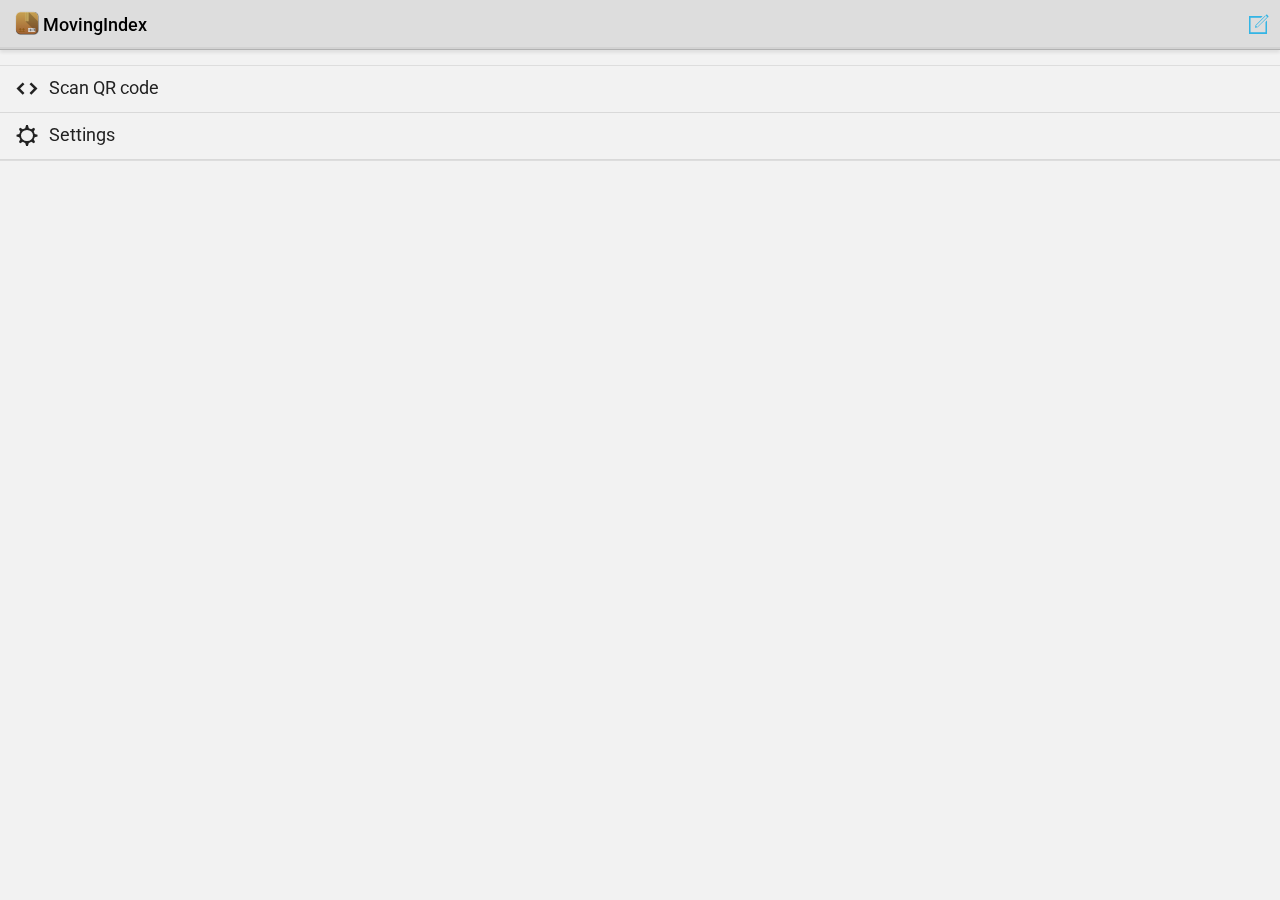
==== commit f5ef17e8: "Cleanup" ====
--- a/platforms/android/assets/www/index.html
+++ b/platforms/android/assets/www/index.html
@@ -7,13 +7,11 @@
     <meta name="apple-mobile-web-app-capable" content="yes">
     <meta name="apple-mobile-web-app-status-bar-style" content="black">
 
-    <!-- Roboto -->
     <link rel="stylesheet" href="//fonts.googleapis.com/css?family=Roboto:400,500,700">
 
     <link rel="stylesheet" href="css/ratchet.min.css">
     <link rel="stylesheet" href="css/ratchet-theme-android.min.css">
     <link rel="stylesheet" href="css/app.css">
-
 
     <script src="js/ratchet.min.js"></script>
     <script src="js/jquery-2.1.3.min.js"></script>
@@ -33,7 +31,7 @@
 
     <ul class="table-view" id="list_of_events">
         <li class="table-view-cell media" id="scan_option">
-            <a class="navigate-right"  onclick="scanCode();" data-ignore="push">
+            <a class="navigate-right" href="#" data-ignore="push">
                 <span class="media-object pull-left icon icon-code"></span>
                 <div class="media-body">
                     Scan QR code
@@ -88,10 +86,9 @@
     </div>
 </div><!-- /.modal -->
 
-<script type="text/javascript" src="js/index.js"></script>
+<script type="text/javascript" src="js/movingindex.js"></script>
 <script type="text/javascript">
     app.initialize();
-
 
 
     var scanSuccess = function(result) {
@@ -147,7 +144,8 @@
         }
     };
 
-    var scanCode = function() {
+    var scanCode = function()
+    {
         cordova.plugins.barcodeScanner.scan(
         scanSuccess,
         function(error) {
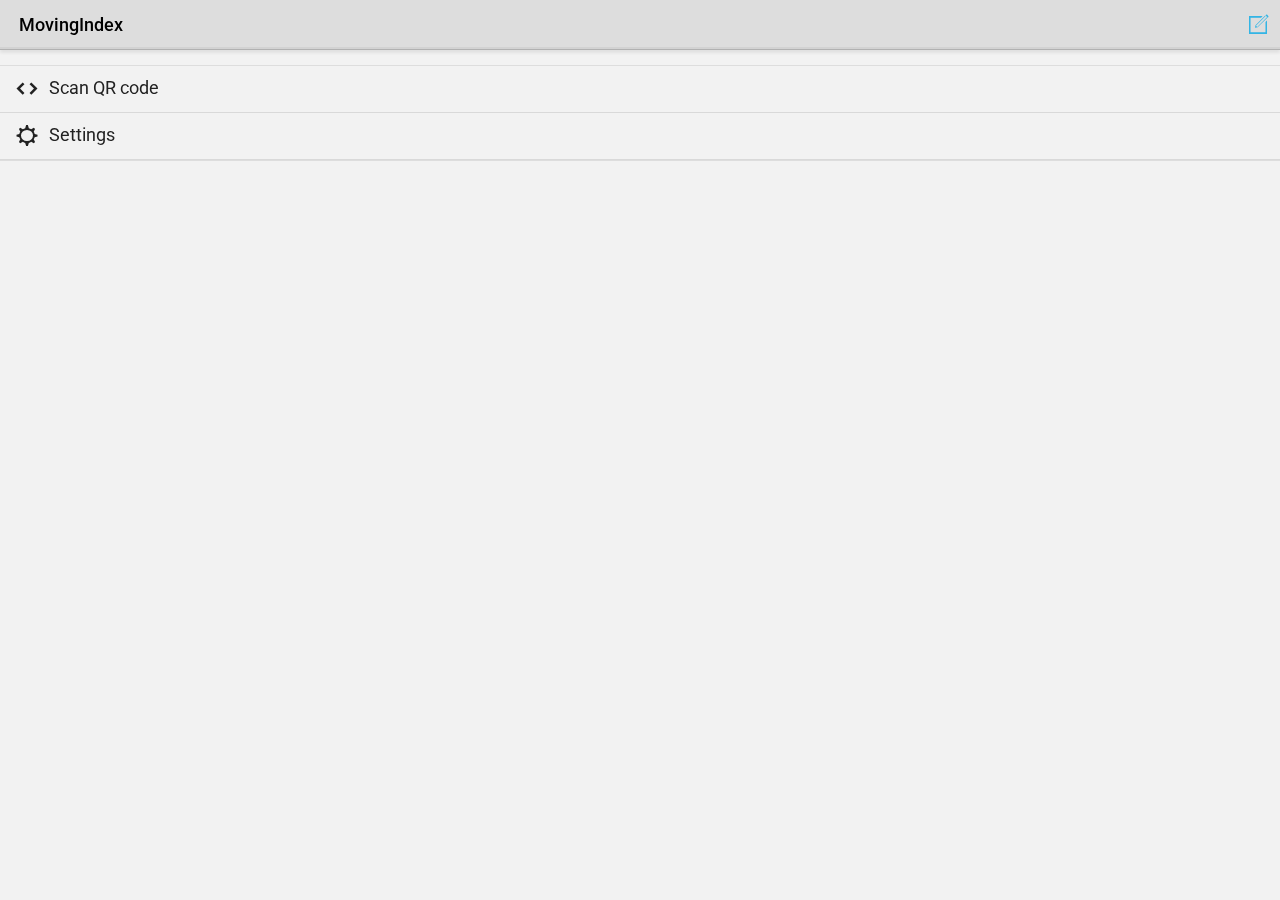
==== commit b494456b: "API url" ====
--- a/platforms/android/assets/www/index.html
+++ b/platforms/android/assets/www/index.html
@@ -11,14 +11,16 @@
 
     <link rel="stylesheet" href="css/ratchet.min.css">
     <link rel="stylesheet" href="css/ratchet-theme-android.min.css">
-    <link rel="stylesheet" href="css/app.css">
+    <link rel="stylesheet" href="css/movingindex.css">
 
     <script src="js/ratchet.min.js"></script>
     <script src="js/jquery-2.1.3.min.js"></script>
-    <script type="text/javascript" src="cordova.js"></script>
+    <script src="cordova.js" type="text/javascript"></script>
 
 </head>
 <body>
+
+<!-- Main view -->
 <header class="bar bar-nav">
     <a class="icon icon-compose pull-right" href="new.html"></a>
     <h1 class="title">
@@ -49,6 +51,10 @@
     </ul>
 </div>
 
+
+
+
+
 <!-- Settings modal -->
 <div id="settingsModal" class="modal">
     <header class="bar bar-nav">
@@ -65,8 +71,7 @@
             <a class="btn btn-positive btn-block" id="savesettings">Save settings</a>
         </form>
     </div>
-</div><!-- /.modal -->
-
+</div>
 
 
 
@@ -76,7 +81,7 @@
 <div id="scanResultsModal" class="modal">
     <header class="bar bar-nav">
         <a class="icon icon-left pull-left" href="#scanResultsModal"></a>
-        <h1 class="title">MovingIndex Svcan Results</h1>
+        <h1 class="title">MovingIndex Scan Results</h1>
     </header>
 
     <div class="content">
@@ -84,7 +89,10 @@
             <div id="qresults"></div>
         </form>
     </div>
-</div><!-- /.modal -->
+</div>
+
+
+
 
 <script type="text/javascript" src="js/movingindex.js"></script>
 <script type="text/javascript">
@@ -143,16 +151,7 @@
             " not supported. Scan value: " + result.text);
         }
     };
-
-    var scanCode = function()
-    {
-        cordova.plugins.barcodeScanner.scan(
-        scanSuccess,
-        function(error) {
-            alert("Scan failed: " + error);
-        });
-    };
 </script>
 
 </body>
-</html>
+</html>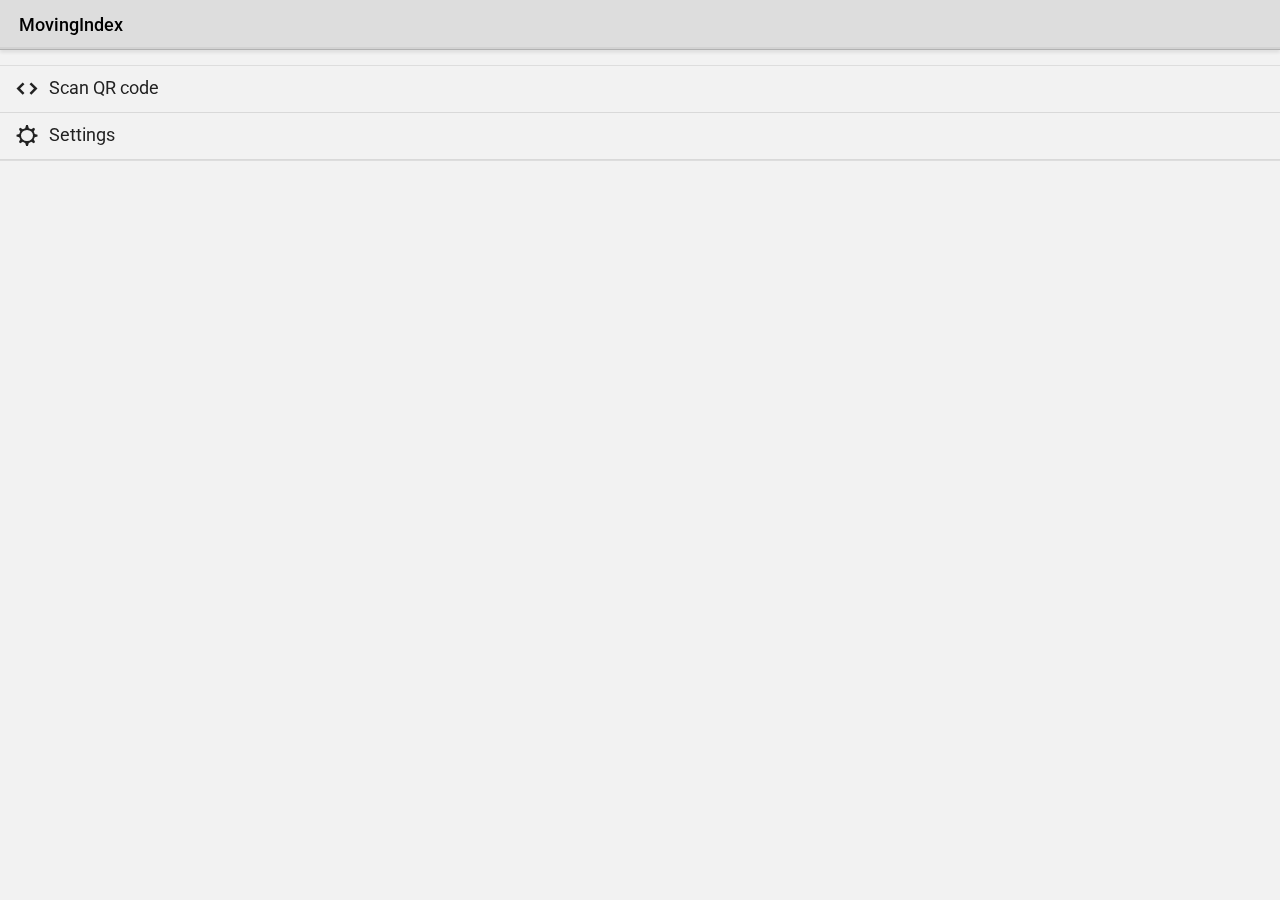
==== commit dc4bb3c9: "Containerlist" ====
--- a/platforms/android/assets/www/index.html
+++ b/platforms/android/assets/www/index.html
@@ -7,7 +7,7 @@
     <meta name="apple-mobile-web-app-capable" content="yes">
     <meta name="apple-mobile-web-app-status-bar-style" content="black">
 
-    <link rel="stylesheet" href="//fonts.googleapis.com/css?family=Roboto:400,500,700">
+    <link rel="stylesheet" href="https://fonts.googleapis.com/css?family=Roboto:400,500,700">
 
     <link rel="stylesheet" href="css/ratchet.min.css">
     <link rel="stylesheet" href="css/ratchet-theme-android.min.css">
@@ -22,7 +22,6 @@
 
 <!-- Main view -->
 <header class="bar bar-nav">
-    <a class="icon icon-compose pull-right" href="new.html"></a>
     <h1 class="title">
         <span class="icon icon-movingindex"></span>
         MovingIndex
@@ -53,6 +52,26 @@
 
 
 
+<!-- List of Containers for event -->
+<div id="eventContainerModal" class="modal">
+    <header class="bar bar-nav">
+        <a class="icon icon-left pull-left" href="#eventContainerModal"></a>
+        <a class="icon icon-compose pull-right" href="#createContainerModal"></a>
+        <h1 class="title">
+            <span class="icon icon-movingindex"></span>
+            MovingIndex
+        </h1>
+    </header>
+
+    <div class="content">
+
+        <ul class="table-view" id="containerlist">
+
+        </ul>
+    </div>
+</div>
+
+
 
 
 <!-- Settings modal -->
@@ -77,7 +96,7 @@
 
 
 
-<!-- Compose modal -->
+<!-- Scan Results modal -->
 <div id="scanResultsModal" class="modal">
     <header class="bar bar-nav">
         <a class="icon icon-left pull-left" href="#scanResultsModal"></a>
@@ -90,6 +109,24 @@
         </form>
     </div>
 </div>
+
+
+
+
+<!-- Compose modal -->
+<div id="createContainerModal" class="modal">
+    <header class="bar bar-nav">
+        <a class="icon icon-left pull-left" href="#createContainerModal"></a>
+        <h1 class="title">New Container</h1>
+    </header>
+
+    <div class="content">
+        <form class="content-padded">
+            <input type="text" placeholder="Location" name="location">
+            <a class="btn btn-positive btn-block" href="#createContainerModal">Create container</a>
+        </form>
+    </div>
+</div><!-- /.modal -->
 
 
 
